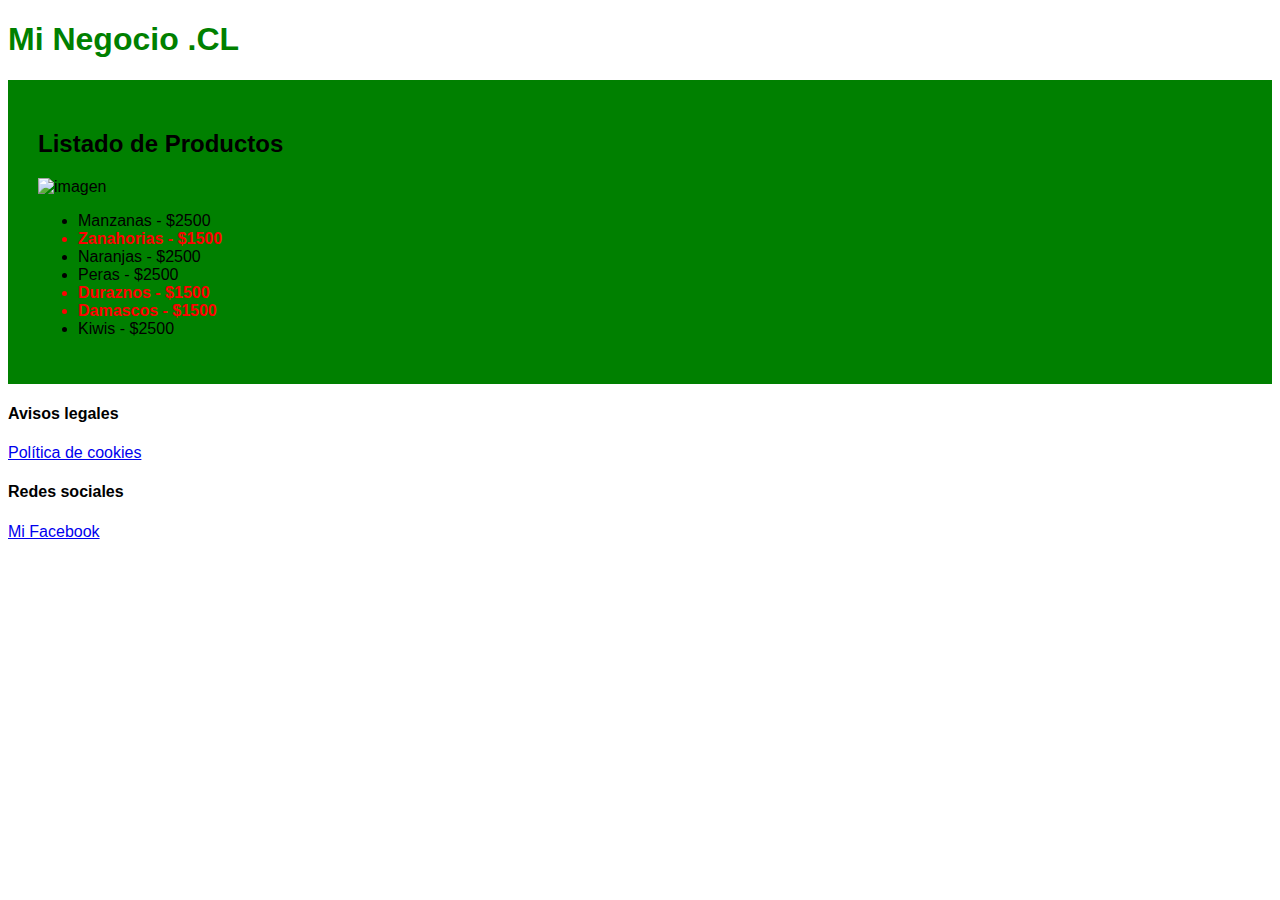
==== index.html @ eecf5d23 "Add files via upload" ====
<!DOCTYPE html>
<html lang="es">

<head>
    <title>Mi Negocio .CL</title>
    <meta charset="UTF-8">
    <link href="style.css" rel="stylesheet" type="text/css" />
</head>

<body>
    <header>
        <h1>Mi Negocio .CL</h1>
    </header>
    <section>
        <article>
            <h2>Listado de Productos</h2>
            <div>
                <img src="https://www.lavanguardia.com/files/image_449_220/uploads/2016/11/19/5fa2fa216dcaf.jp
                eg" alt="imagen">
            </div>
            <ul>
                <li>Manzanas - $2500</li>
                <li class="oferta">Zanahorias - $1500</li>
                <li>Naranjas - $2500</li>
                <li>Peras - $2500</li>
                <li class="oferta">Duraznos - $1500</li>
                <li class="oferta">Damascos - $1500</li>
                <li>Kiwis - $2500</li>
            </ul>
        </article>
    </section>
    <footer>
        <h4>Avisos legales</h4>
        <a href="#">Política de cookies</a>
        <h4>Redes sociales</h4>
        <a href="#">Mi Facebook</a>
    </footer>
</body>

</html>
---- style.css ----
body {
    font-family: Helvetica;
}

h1 {
    color: green;
}

.oferta {
    color: red;
    font-weight: bold;
}

.oferta:hover {
    font-size: 30px;
    /*el estado hover hace que el tamño de las letras cambien*/
}

article {
    background-color: yellow;
    padding: 10px;
}

@media screen and (min-width: 900px) {
    article {
        background-color: green;
        padding: 30px;
    }
}
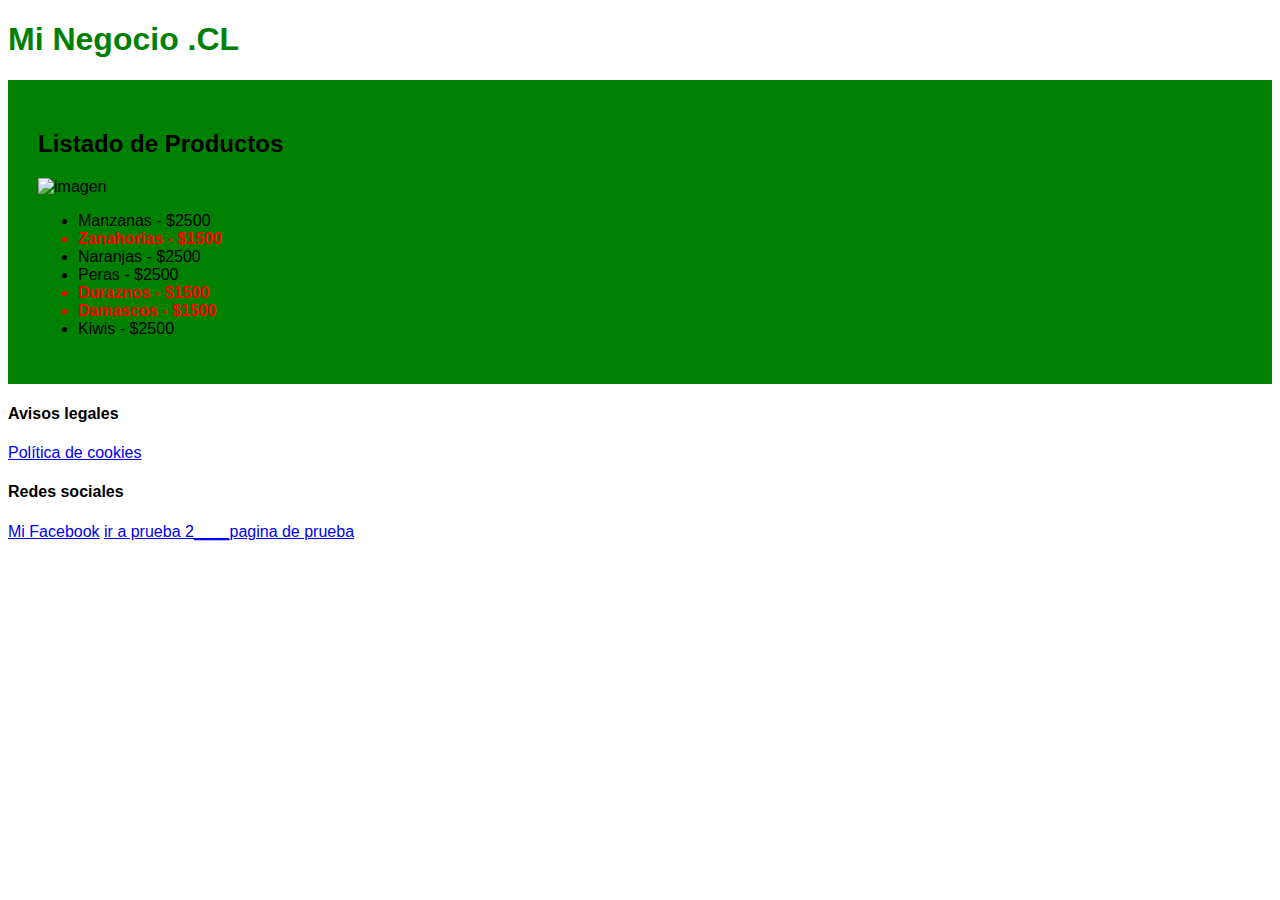
==== commit e43f557d: "Add files via upload" ====
--- a/index.html
+++ b/index.html
@@ -34,6 +34,7 @@
         <a href="#">Política de cookies</a>
         <h4>Redes sociales</h4>
         <a href="#">Mi Facebook</a>
+        <a href="prueba2.html">ir a prueba 2____pagina de prueba</a>
     </footer>
 </body>
 
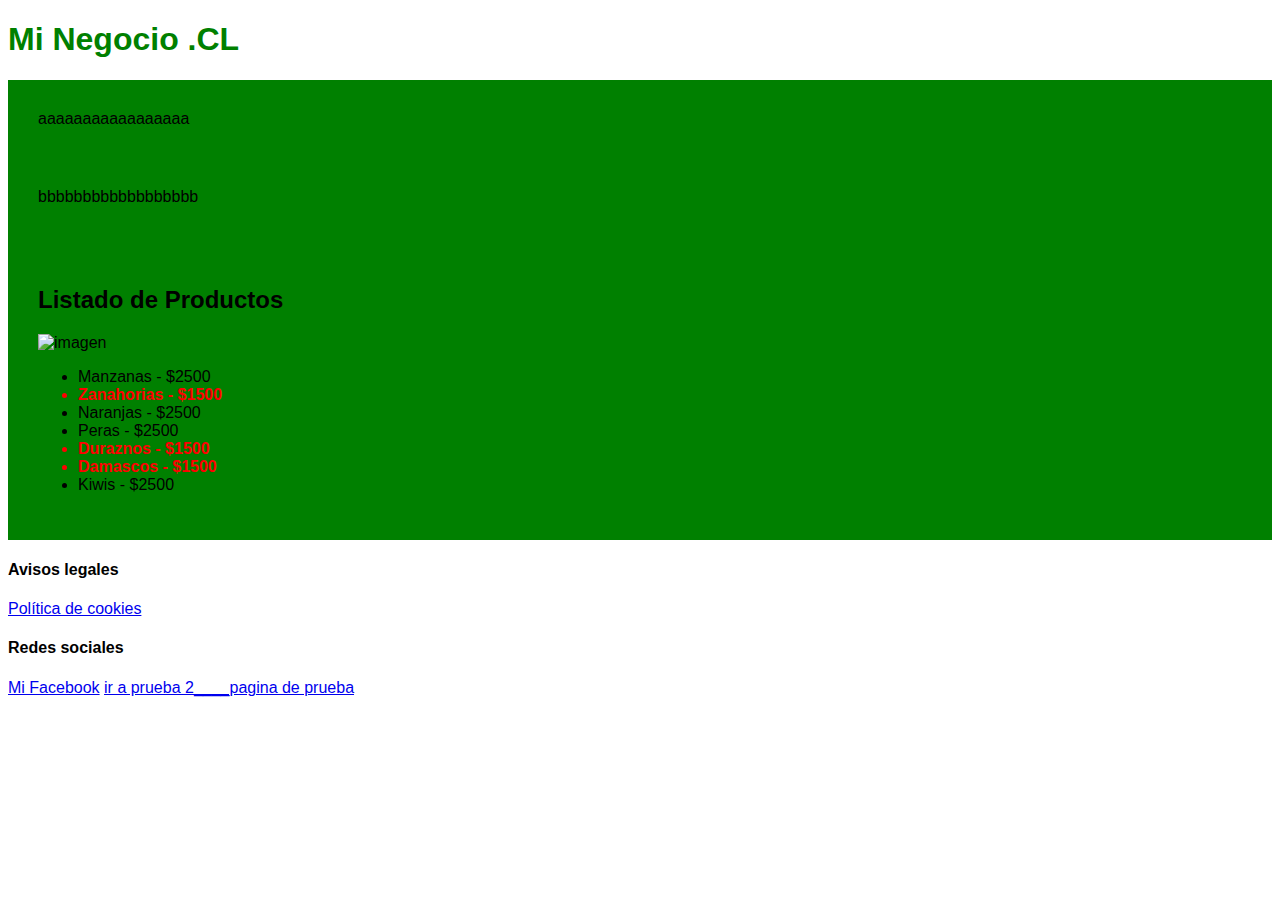
==== commit dcf84961: "Add files via upload" ====
--- a/index.html
+++ b/index.html
@@ -12,6 +12,12 @@
         <h1>Mi Negocio .CL</h1>
     </header>
     <section>
+        <article>
+            aaaaaaaaaaaaaaaaa
+        </article>
+        <article>
+            bbbbbbbbbbbbbbbbbb
+        </article>
         <article>
             <h2>Listado de Productos</h2>
             <div>
@@ -34,7 +40,7 @@
         <a href="#">Política de cookies</a>
         <h4>Redes sociales</h4>
         <a href="#">Mi Facebook</a>
-        <a href="prueba2.html">ir a prueba 2____pagina de prueba</a>
+        <a href="prueba2.html"> ir a prueba 2____pagina de prueba</a>
     </footer>
 </body>
 
--- a/style.css
+++ b/style.css
@@ -21,7 +21,36 @@
     padding: 10px;
 }
 
+/*aca abajo empieza media query*/
+@media screen and (min-width: 900px)
+/*esto es para que si la pantalla es de menos 900px(telefono) entonces el art se vera en amarillo*/
+    {
+    article {
+        background-color: green;
+        padding: 30px;
+    }
+}
+
+/*section {
+    display: flex;
+    /*para que las filas se agrupen en horizontal*/
+/*se elimina este fles para poder probar la grilla*/
+}
+
+section {
+    display: grid;
+    grid-template-columns: 1fr;
+    /* una sola columna por defecto */
+    gap: 20px;
+    /* espacio entre las cajas */
+}
+
+/* Grilla responsiva: si la pantalla es ancha, usar 2 columnas */
 @media screen and (min-width: 900px) {
+    section {
+        grid-template-columns: 1fr 1fr;
+    }
+
     article {
         background-color: green;
         padding: 30px;
